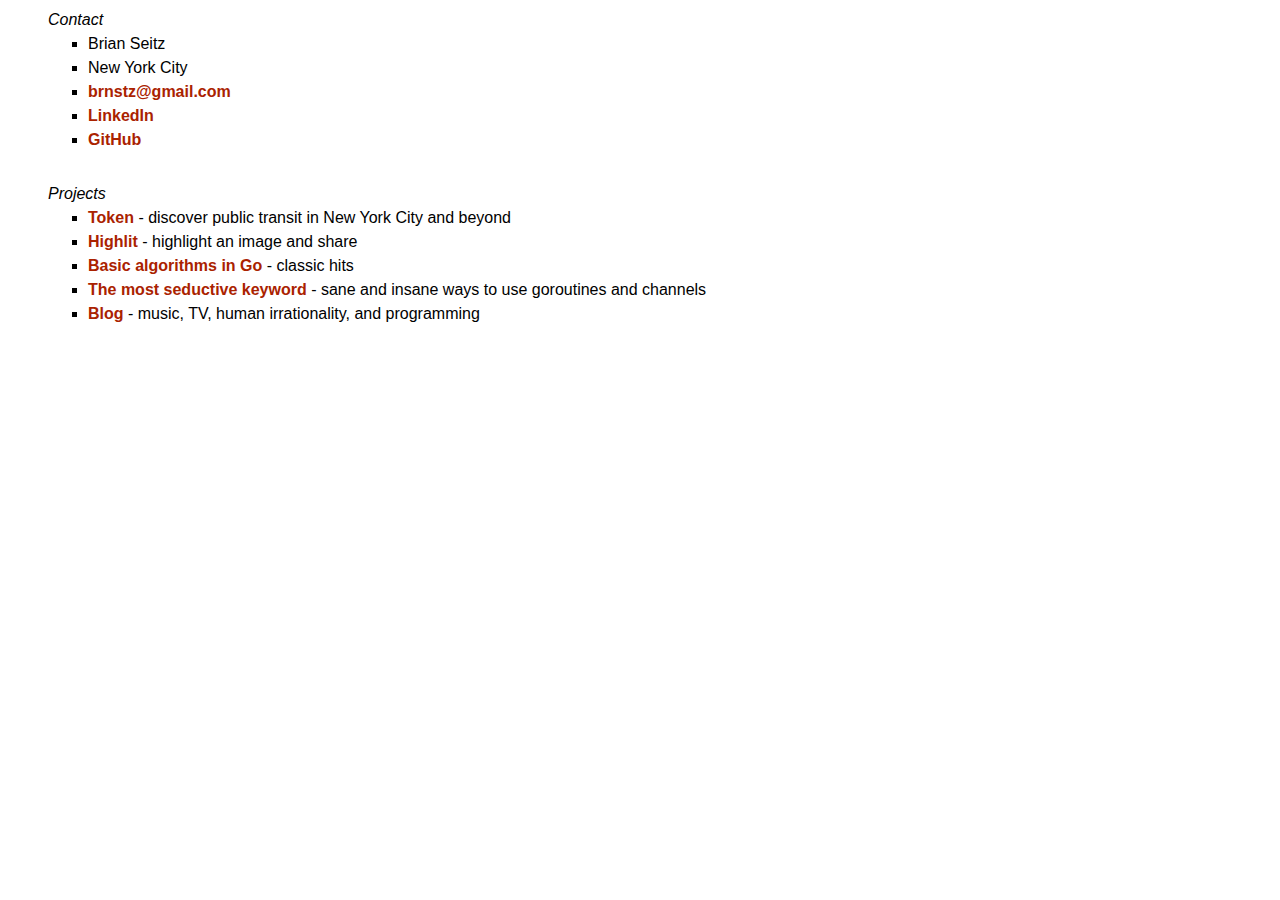
==== www/brnstz.com/index.html @ 0d486136 "add viewport header" ====
<html>
    <head>
        <link rel="stylesheet" type="text/css" href="site.css"/>
        <meta name="viewport" content="initial-scale=1.0 maximum-scale=1.0 user-scalable=no width=device-width"/>
    </head>

    <body>

        <div class="container">
            <ul class="header">
                <li><i>Contact</i></li>
                <ul class="items">
                    <li>Brian Seitz</li>
                    <li>New York City</li>
                    <li><a href="mailto:brnstz@gmail.com">brnstz@gmail.com</a></li>
                    <li><a href="https://www.linkedin.com/in/brnstz">LinkedIn</a></li>
                    <li><a href="https://github.com/brnstz">GitHub</a></li>
                </ul>

                <li><i>Projects</i></li>
                <ul class="items">
                    <li><a href="https://token.live">Token</a> - discover public transit in New York City and beyond</a></li>
                    <li><a href="https://highlit.brnstz.com/">Highlit</a> - highlight an image and share</li>
                    <li><a href="https://github.com/brnstz/algo">Basic algorithms in Go</a> - classic hits</li>
                    <li><a href="http://blog.brnstz.com/post/143049621938/the-most-seductive-keyword">The most seductive keyword</a> - sane and insane ways to use goroutines and channels
                    <li><a href="http://blog.brnstz.com">Blog</a> - music, TV, human irrationality, and programming</li>
                </ul>
            </ul>
        </div>
    </body>
</html>
---- www/brnstz.com/site.css ----
body, p {
    font-family: Helvetica, arial, sans-serif;
}

a { 
    color: #a20;
    text-decoration: none;
    font-weight: bold;
}

a:visited { 
    color: #a20;
    text-decoration: none;
    font-weight: bold;
}

a:hover {
    color: white;
    background-color: #a20;
    text-decoration: none;
    font-weight: bold;
}

a:hover:visited {
    color: white;
    background-color: #a20;
    text-decoration: none;
    font-weight: bold;
}

ul.header {
    list-style-type: none;
}

ul.items {
    list-style-type: square;
    padding-bottom: 30px;
}

.container {
    line-height: 1.5;
}
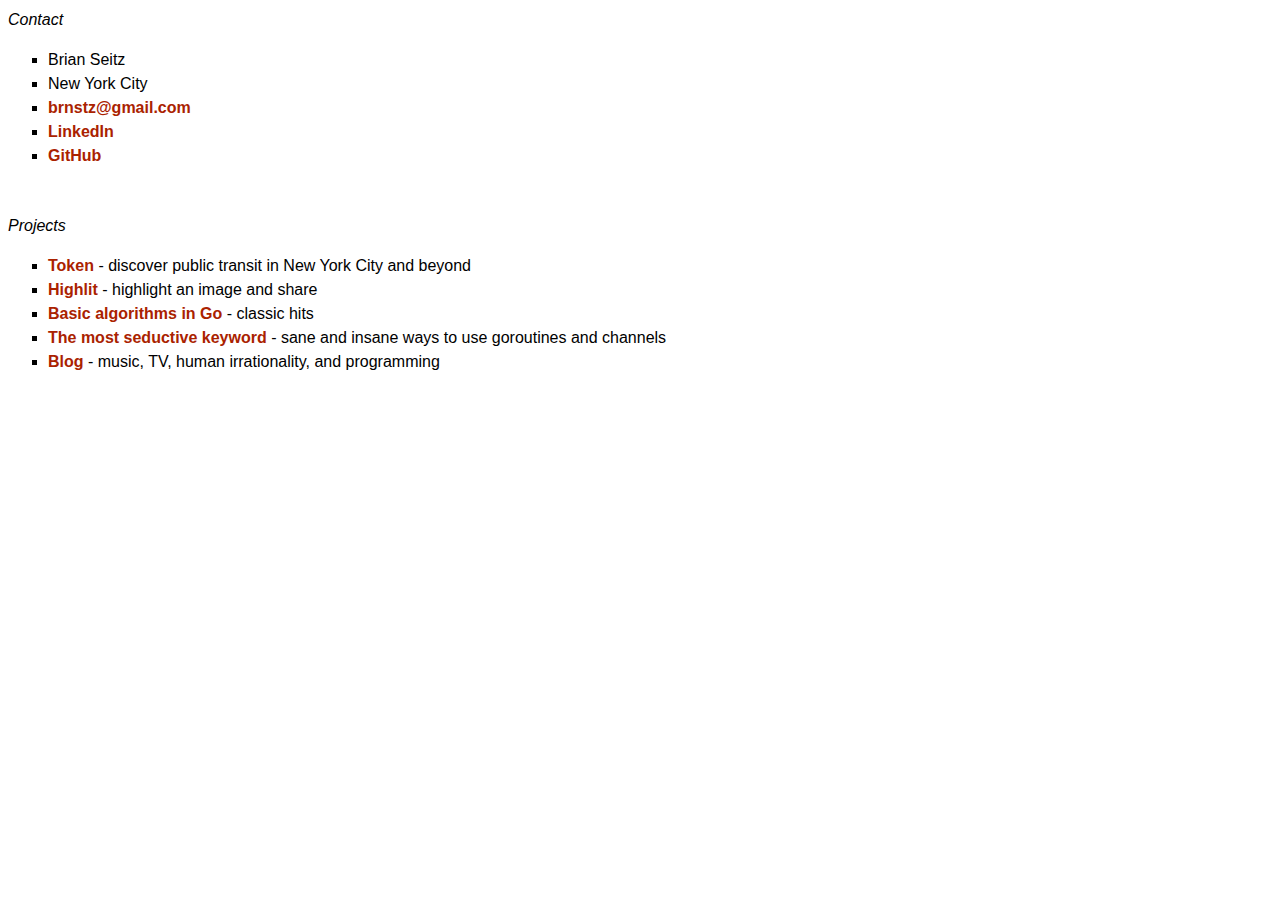
==== commit d129d5b1: "remove ul header" ====
--- a/www/brnstz.com/index.html
+++ b/www/brnstz.com/index.html
@@ -7,8 +7,7 @@
     <body>
 
         <div class="container">
-            <ul class="header">
-                <li><i>Contact</i></li>
+            <i>Contact</i><br>
                 <ul class="items">
                     <li>Brian Seitz</li>
                     <li>New York City</li>
@@ -17,7 +16,7 @@
                     <li><a href="https://github.com/brnstz">GitHub</a></li>
                 </ul>
 
-                <li><i>Projects</i></li>
+                <i>Projects</i><br>
                 <ul class="items">
                     <li><a href="https://token.live">Token</a> - discover public transit in New York City and beyond</a></li>
                     <li><a href="https://highlit.brnstz.com/">Highlit</a> - highlight an image and share</li>
@@ -25,7 +24,6 @@
                     <li><a href="http://blog.brnstz.com/post/143049621938/the-most-seductive-keyword">The most seductive keyword</a> - sane and insane ways to use goroutines and channels
                     <li><a href="http://blog.brnstz.com">Blog</a> - music, TV, human irrationality, and programming</li>
                 </ul>
-            </ul>
         </div>
     </body>
 </html>
--- a/www/brnstz.com/site.css
+++ b/www/brnstz.com/site.css
@@ -28,10 +28,6 @@
     font-weight: bold;
 }
 
-ul.header {
-    list-style-type: none;
-}
-
 ul.items {
     list-style-type: square;
     padding-bottom: 30px;
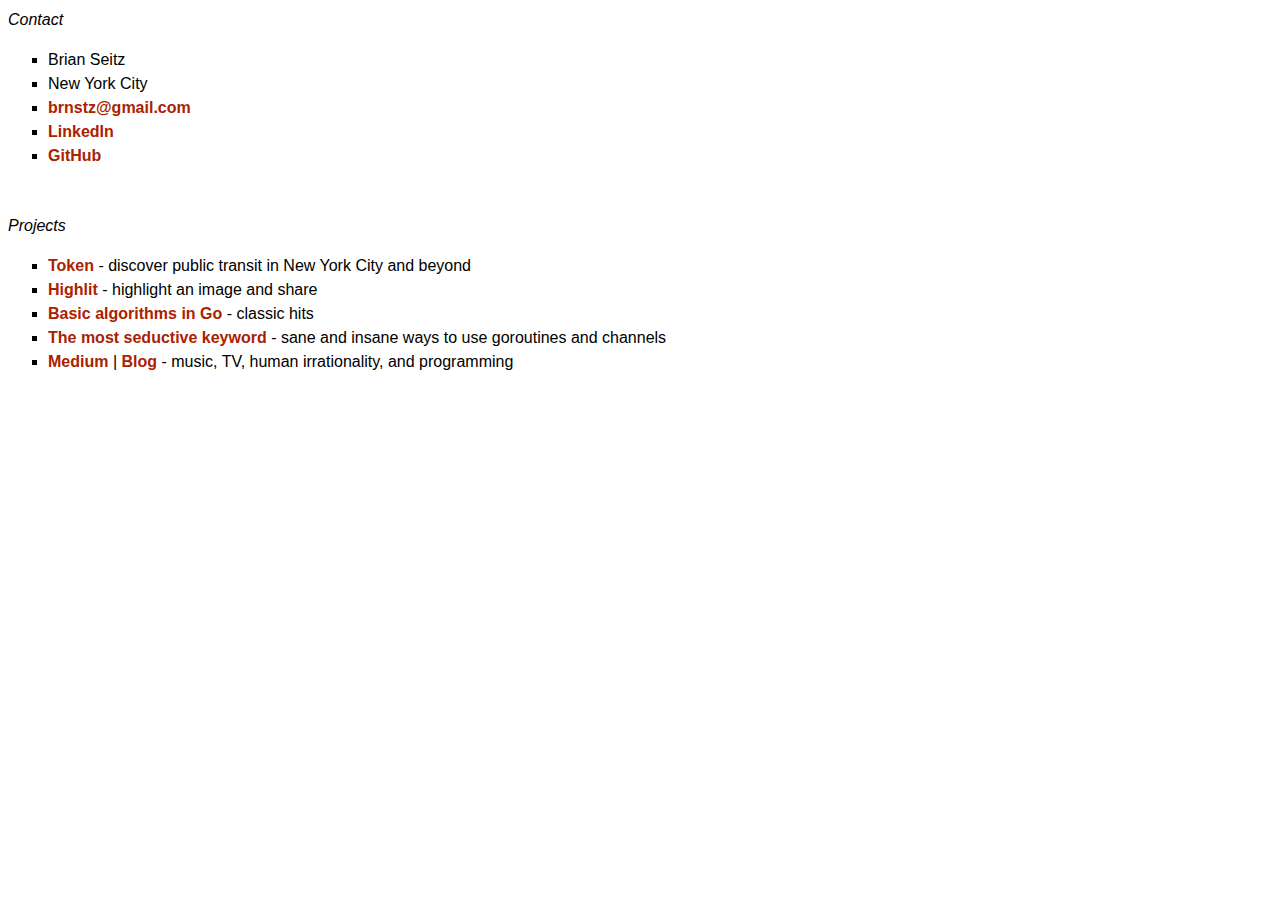
==== commit 812bfe95: "add medium" ====
--- a/www/brnstz.com/index.html
+++ b/www/brnstz.com/index.html
@@ -22,7 +22,7 @@
                     <li><a href="https://highlit.brnstz.com/">Highlit</a> - highlight an image and share</li>
                     <li><a href="https://github.com/brnstz/algo">Basic algorithms in Go</a> - classic hits</li>
                     <li><a href="http://blog.brnstz.com/post/143049621938/the-most-seductive-keyword">The most seductive keyword</a> - sane and insane ways to use goroutines and channels
-                    <li><a href="http://blog.brnstz.com">Blog</a> - music, TV, human irrationality, and programming</li>
+                        <li><a href="https://medium.com/@brnstz">Medium</a> | <a href="http://blog.brnstz.com">Blog</a> - music, TV, human irrationality, and programming</li>
                 </ul>
         </div>
     </body>
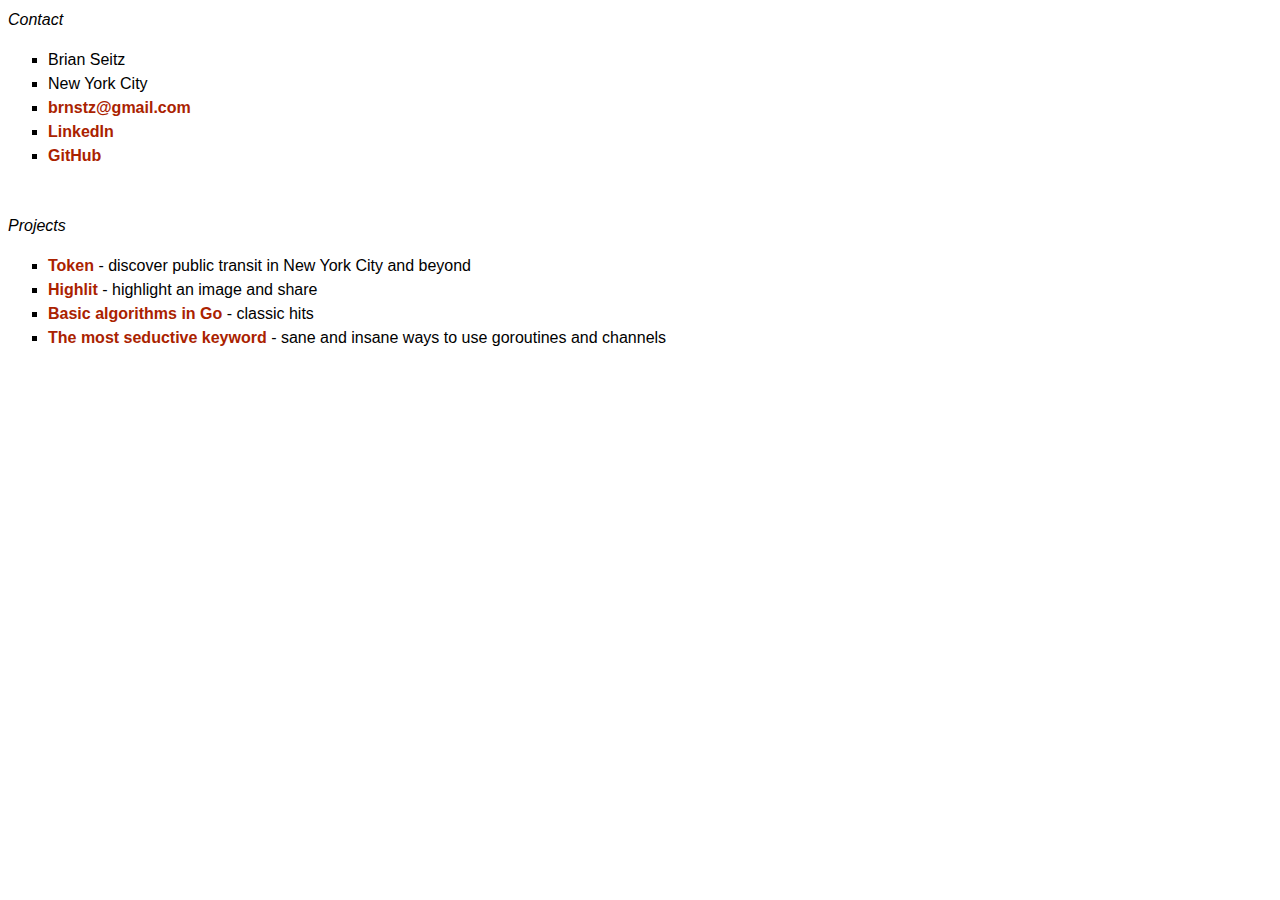
==== commit b192f0d2: "remove blog / medium links" ====
--- a/www/brnstz.com/index.html
+++ b/www/brnstz.com/index.html
@@ -22,7 +22,6 @@
                     <li><a href="https://highlit.brnstz.com/">Highlit</a> - highlight an image and share</li>
                     <li><a href="https://github.com/brnstz/algo">Basic algorithms in Go</a> - classic hits</li>
                     <li><a href="http://blog.brnstz.com/post/143049621938/the-most-seductive-keyword">The most seductive keyword</a> - sane and insane ways to use goroutines and channels
-                        <li><a href="https://medium.com/@brnstz">Medium</a> | <a href="http://blog.brnstz.com">Blog</a> - music, TV, human irrationality, and programming</li>
                 </ul>
         </div>
     </body>
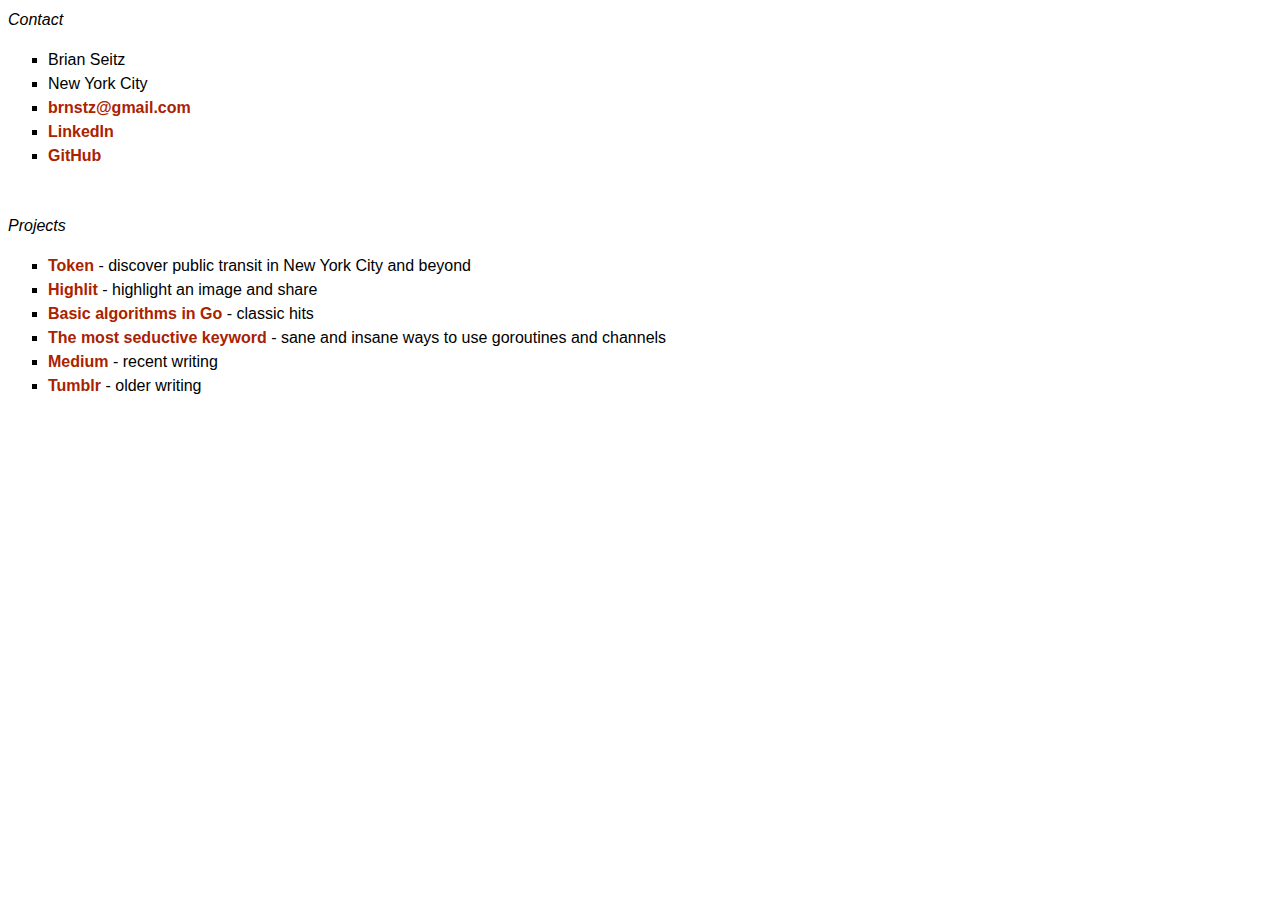
==== commit 253f2eca: "adding medium / tumblr" ====
--- a/www/brnstz.com/index.html
+++ b/www/brnstz.com/index.html
@@ -21,7 +21,9 @@
                     <li><a href="https://token.live">Token</a> - discover public transit in New York City and beyond</a></li>
                     <li><a href="https://highlit.brnstz.com/">Highlit</a> - highlight an image and share</li>
                     <li><a href="https://github.com/brnstz/algo">Basic algorithms in Go</a> - classic hits</li>
-                    <li><a href="http://blog.brnstz.com/post/143049621938/the-most-seductive-keyword">The most seductive keyword</a> - sane and insane ways to use goroutines and channels
+                    <li><a href="http://blog.brnstz.com/post/143049621938/the-most-seductive-keyword">The most seductive keyword</a> - sane and insane ways to use goroutines and channels</li>
+                    <li><a href="https://medium.com/@brnstz">Medium</a> - recent writing</li>
+                    <li><a href="http://blog.brnstz.com/">Tumblr</a> - older writing</li>
                 </ul>
         </div>
     </body>
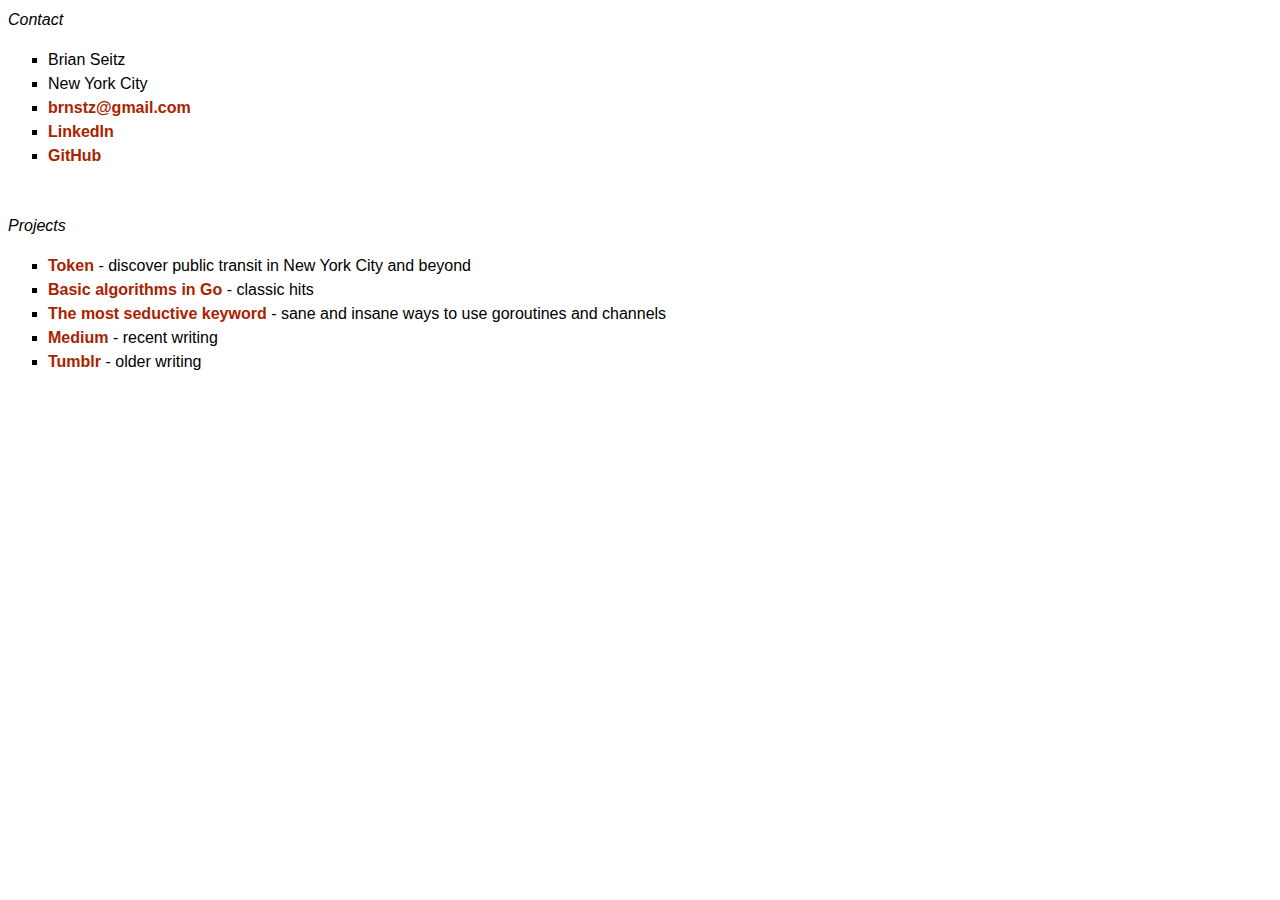
==== commit 118a2110: "remove highlit" ====
--- a/www/brnstz.com/index.html
+++ b/www/brnstz.com/index.html
@@ -19,7 +19,6 @@
                 <i>Projects</i><br>
                 <ul class="items">
                     <li><a href="https://token.live">Token</a> - discover public transit in New York City and beyond</a></li>
-                    <li><a href="https://highlit.brnstz.com/">Highlit</a> - highlight an image and share</li>
                     <li><a href="https://github.com/brnstz/algo">Basic algorithms in Go</a> - classic hits</li>
                     <li><a href="http://blog.brnstz.com/post/143049621938/the-most-seductive-keyword">The most seductive keyword</a> - sane and insane ways to use goroutines and channels</li>
                     <li><a href="https://medium.com/@brnstz">Medium</a> - recent writing</li>
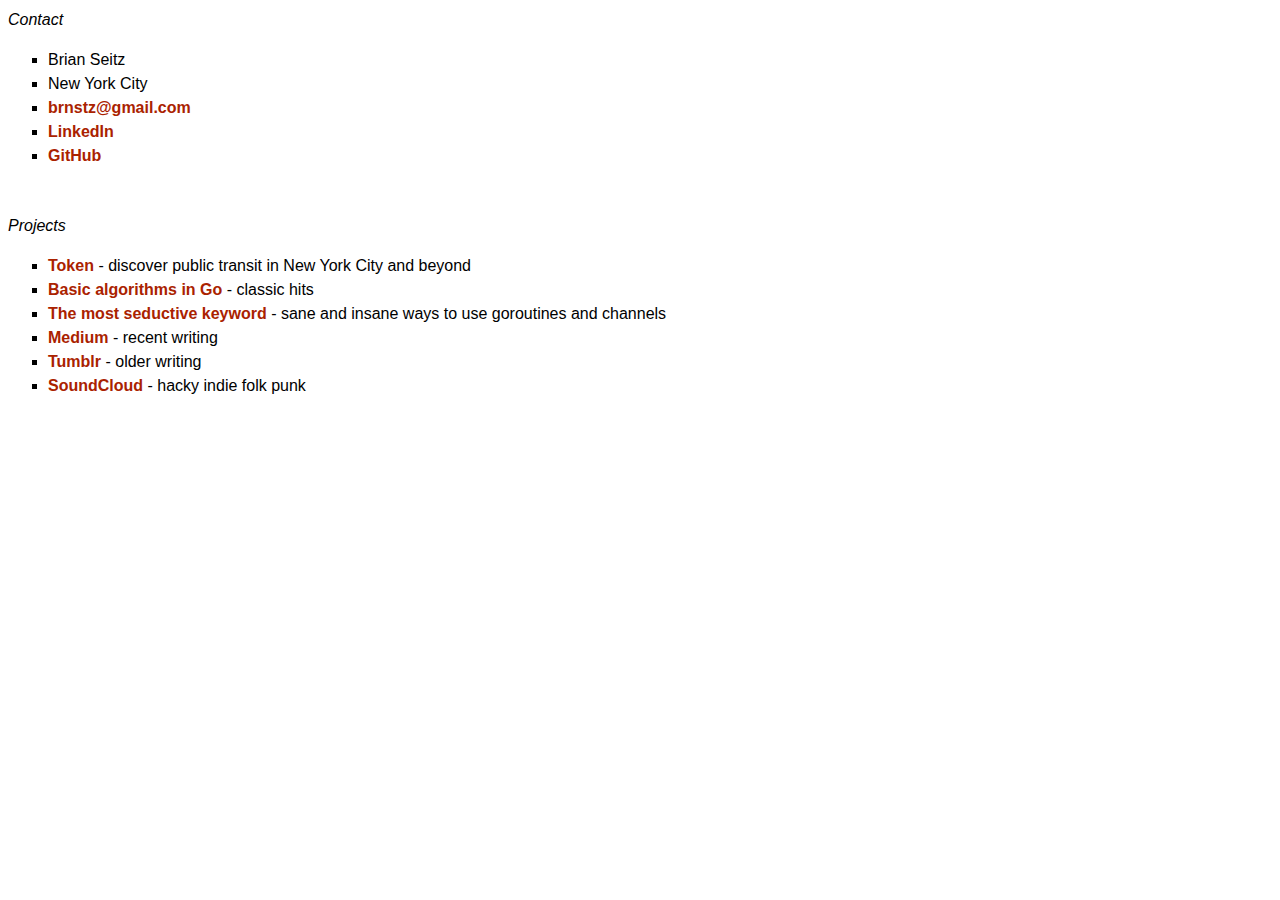
==== commit fc51bb43: "adding soundcloud" ====
--- a/www/brnstz.com/index.html
+++ b/www/brnstz.com/index.html
@@ -23,6 +23,7 @@
                     <li><a href="http://blog.brnstz.com/post/143049621938/the-most-seductive-keyword">The most seductive keyword</a> - sane and insane ways to use goroutines and channels</li>
                     <li><a href="https://medium.com/@brnstz">Medium</a> - recent writing</li>
                     <li><a href="http://blog.brnstz.com/">Tumblr</a> - older writing</li>
+                    <li><a href="https://soundcloud.com/brnstz">SoundCloud</a> - hacky indie folk punk</li>
                 </ul>
         </div>
     </body>
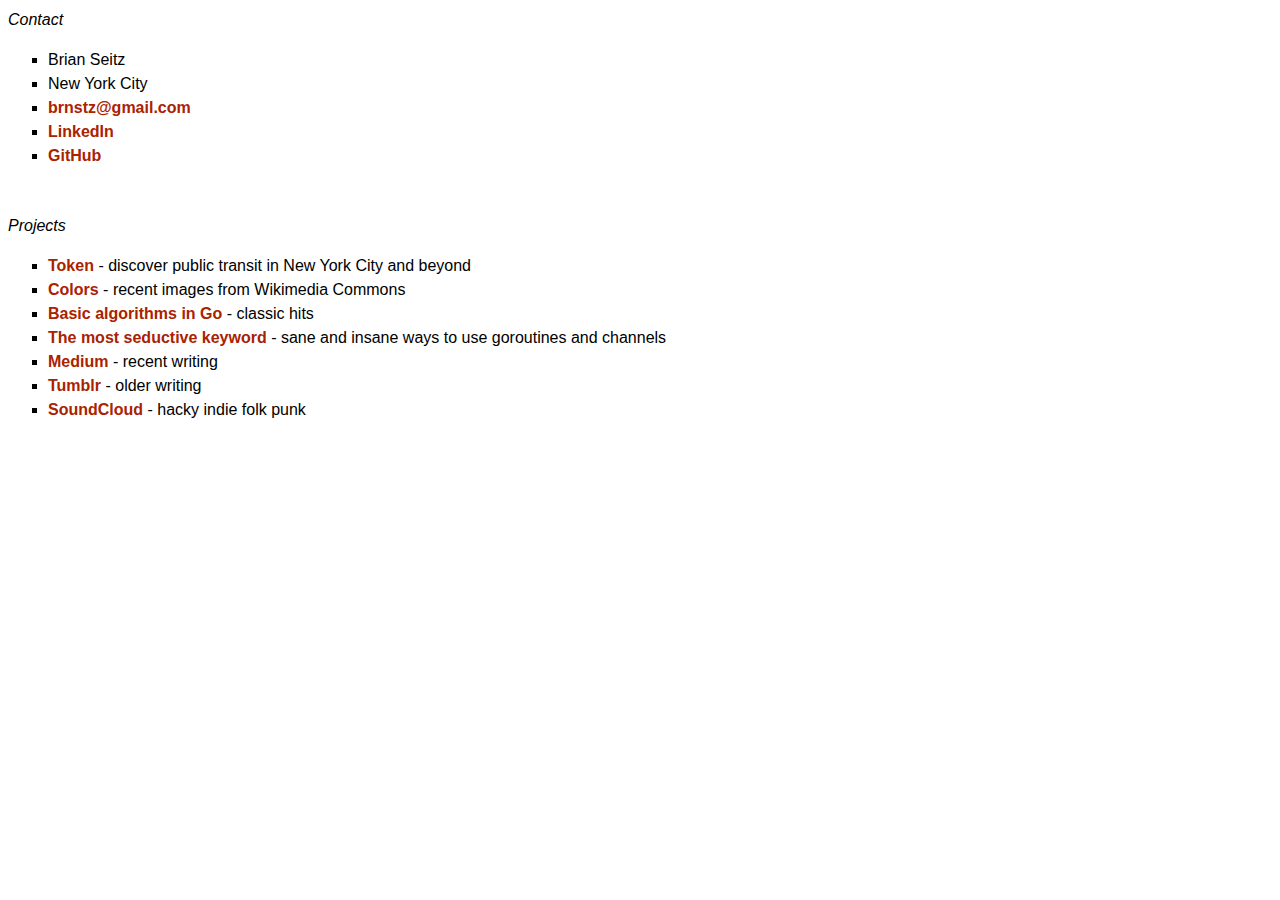
==== commit f975c704: "add colors" ====
--- a/www/brnstz.com/index.html
+++ b/www/brnstz.com/index.html
@@ -19,6 +19,7 @@
                 <i>Projects</i><br>
                 <ul class="items">
                     <li><a href="https://token.live">Token</a> - discover public transit in New York City and beyond</a></li>
+                    <li><a href="https://colors.brnstz.com/">Colors</a> - recent images from Wikimedia Commons</a></li>
                     <li><a href="https://github.com/brnstz/algo">Basic algorithms in Go</a> - classic hits</li>
                     <li><a href="http://blog.brnstz.com/post/143049621938/the-most-seductive-keyword">The most seductive keyword</a> - sane and insane ways to use goroutines and channels</li>
                     <li><a href="https://medium.com/@brnstz">Medium</a> - recent writing</li>
